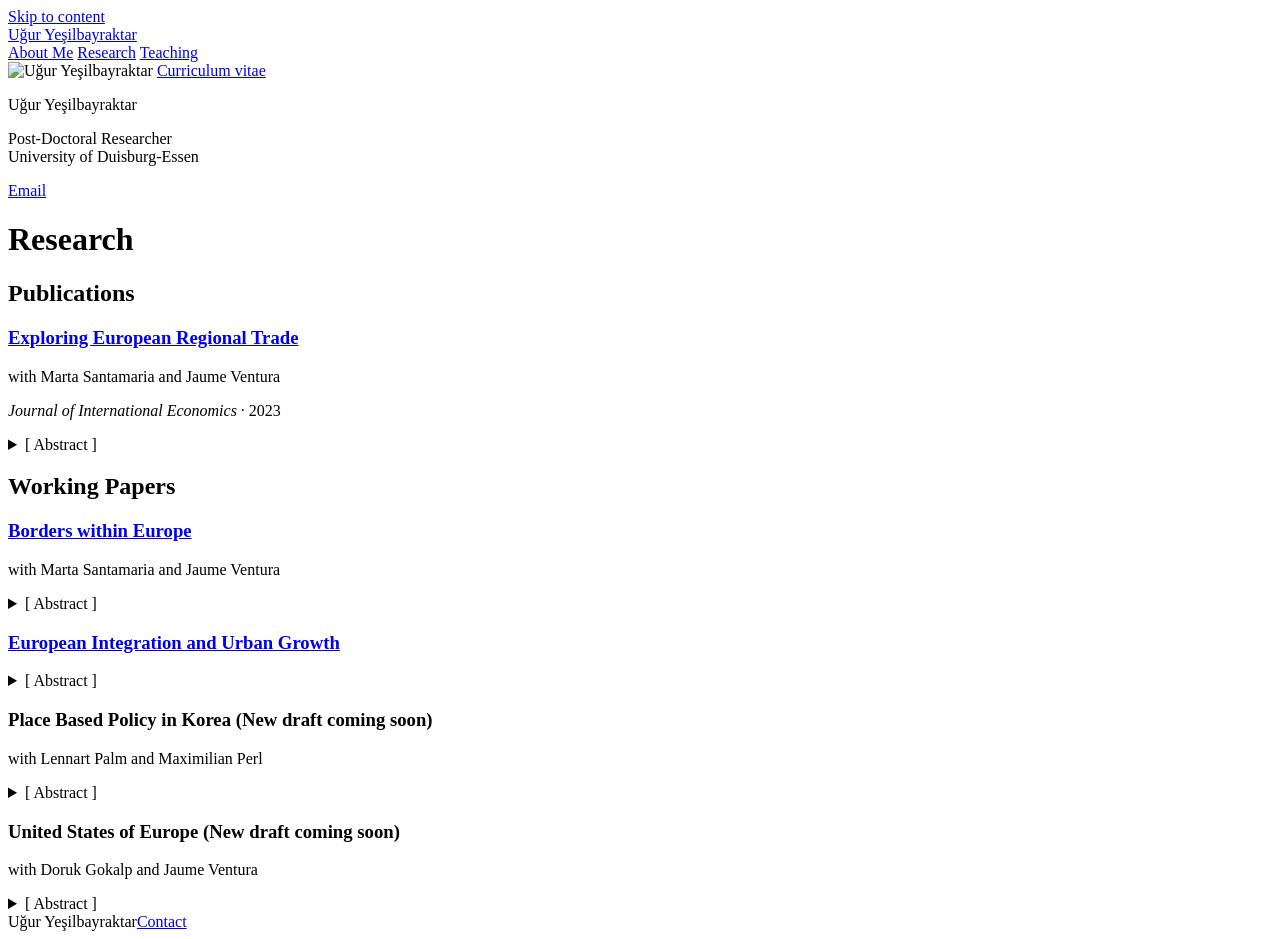
==== research.html @ dd5108a9 "Publish website at uguryesilbayraktar.github.io" ====
<!doctype html>
<html lang="en">
<head>
  <meta charset="utf-8">
  <meta name="viewport" content="width=device-width, initial-scale=1">
  <title>Uğur Yeşilbayraktar | Research</title>
  <meta name="description" content="Publications and working papers by Uğur Yeşilbayraktar on international trade, borders, urban growth and economic geography.">
  <meta name="theme-color" content="#ffffff">
  <meta property="og:title" content="Uğur Yeşilbayraktar — Research">
  <meta property="og:description" content="Publications and working papers by Uğur Yeşilbayraktar on international trade, borders, urban growth and economic geography.">
  <meta property="og:type" content="website">
  <meta property="og:url" content="https://uguryesilbayraktar.github.io/research.html">
  <link rel="canonical" href="https://uguryesilbayraktar.github.io/research.html">
  <link rel="icon" href="favicon.svg" type="image/svg+xml">
  <link rel="stylesheet" href="styles.css">
</head>
<body>
  <a class="skip-link" href="#main">Skip to content</a>
  <header class="site-header">
    <div class="header-inner">
      <a class="wordmark" href="index.html">Uğur Yeşilbayraktar</a>
      <nav aria-label="Main navigation"><a href="index.html">About Me</a>
<a href="research.html" aria-current="page">Research</a>
<a href="teaching.html">Teaching</a></nav>
    </div>
  </header>
  <div class="page-layout">
    <aside class="profile" aria-label="Profile and contact">
      <img class="portrait" src="portrait.png" alt="Uğur Yeşilbayraktar" width="170" height="170">
      <a class="cv-link" href="CV_uguryesil.pdf">Curriculum vitae</a>
      <div class="profile-info">
      <p class="profile-name">Uğur Yeşilbayraktar</p>
      <p class="profile-role">Post-Doctoral Researcher<br>University of Duisburg-Essen</p>
      <div class="profile-links">
        <a href="mailto:ugur.yesilbayraktar@uni-due.de">Email</a>
      </div>
      </div>
    </aside>
    <main id="main" tabindex="-1" class="page-content page-research">
      
<h1>Research</h1>
<section class="research-section" aria-labelledby="publications">
  <h2 id="publications" class="section-label">Publications</h2>
  <article class="paper" id="paper-1"><h3><a href="https://www.sciencedirect.com/science/article/pii/S0022199623000338">Exploring European Regional Trade</a></h3><p class="coauthors">with Marta Santamaria and Jaume Ventura</p><p class="publication"><cite>Journal of International Economics</cite> · 2023</p><details><summary><span aria-hidden="true">[ </span>Abstract<span aria-hidden="true"> ]</span></summary><p class="abstract">We use the new dataset of trade flows across 269 European regions in 24 countries constructed in Santamaría et al. (2020) to systematically explore for the first time trade patterns within and across country borders. We focus on the differences between home trade, country trade and foreign trade. We document the following facts: (i) European regional trade has a strong home and country bias, (ii) geographic distance and national borders are important determinants of regional trade, but cannot explain the strong regional home bias and (iii) the home bias is heterogeneous across regions and seems to be caused by political regional borders.</p></details></article>
</section>
<section class="research-section" aria-labelledby="working-papers">
  <h2 id="working-papers" class="section-label">Working Papers</h2>
  <article class="paper" id="paper-2"><h3><a href="borders_within_europe.pdf">Borders within Europe</a></h3><p class="coauthors">with Marta Santamaria and Jaume Ventura</p><details><summary><span aria-hidden="true">[ </span>Abstract<span aria-hidden="true"> ]</span></summary><p class="abstract">Are country borders still an impediment to trade flows within Europe? Using a rich microlevel survey with 3 million annual shipments of goods by road across 269 European regions, we construct a matrix of bilateral trade flows for 12 industries from 2011 to 2017. We then use the causal inference framework to design an identification strategy to estimate the causal effect of country borders on trade flows. Take two similar region pairs, the first one containing regions in different countries and the second one containing regions in the same country. The market share of the origin region in the destination region for the international pair is only 17.5 percent that of the intranational pair. We refer to this estimate as the average border effect. When we look at each industry separately, we find border effects that range from 12.3 to 38.9 percent. When we look at recent borders, i.e. created after 1910, we find a border effect of 28.8 percent, which is smaller than the average border effect but still quite large. The implication is clear: Europe is far from having a single market.</p></details></article><article class="paper" id="paper-3"><h3><a href="uguryesil_urbangrowth.pdf">European Integration and Urban Growth</a></h3><details><summary><span aria-hidden="true">[ </span>Abstract<span aria-hidden="true"> ]</span></summary><p class="abstract">Spatial inequality within countries is high and rising. This paper assesses how much the 2004 enlargement of the European Union contributed to widening disparities in economic performance across cities in Europe. I develop a quantitative open-economy model of economic geography in which market integration spurs city growth. Trade occurs through urban hubs and generates positive spillovers for their local consumer amenities. As a result, removing barriers to trade causes economic activity and population to concentrate closer to urban hubs. I show that empirical evidence bears out qualitatively the theoretical predictions of my model. Quantitatively, my structural estimates imply that greater market integration caused by EU enlargement accounts for 29.6% of the observed increase in residents of the major cities in Central Europe.</p></details></article><article class="paper" id="paper-4"><h3>Place Based Policy in Korea <span class="paper-status">(New draft coming soon)</span></h3><p class="coauthors">with Lennart Palm and Maximilian Perl</p><details><summary><span aria-hidden="true">[ </span>Abstract<span aria-hidden="true"> ]</span></summary><p class="abstract">We examine the local effects of South Korea&#x27;s large-scale place-based industrial policy of constructing industrial complexes. We compile a novel dataset on industrial complex designations dating back to the 1960s, link it to administrative establishment surveys, and use a stacked difference-in-differences design to estimate the local effects.</p><p class="abstract">Ten years after designation, industrial complex designation raises aggregate local employment by 14 percent, with gains in manufacturing as well as the unsubsidized services and construction sectors. Each additional job in an industrial complex generates 1.3 to 1.9 jobs in the local economy, with the 0.3 to 0.9 additional jobs created primarily in services. Nearly two thirds of the additional manufacturing employment results from the expansion of pre-existing establishments. While industrial complexes do not increase manufacturing productivity, they raise investment, consistent with the policy primarily alleviating capital constraints.</p></details></article><article class="paper" id="paper-5"><h3>United States of Europe <span class="paper-status">(New draft coming soon)</span></h3><p class="coauthors">with Doruk Gokalp and Jaume Ventura</p><details><summary><span aria-hidden="true">[ </span>Abstract<span aria-hidden="true"> ]</span></summary><p class="abstract">Europe has a common market but only a thin common budget. We ask what changes when more fiscal authority is shifted from member states to the union. We build a quantitative spatial model in which regions trade and households can relocate, and in which fiscal resources are allocated across three tiers of government—regional, national, and union. Centralization works through three channels: it expands fiscal pooling and redistribution, it reduces internal border frictions by broadening procurement markets and lowering regulatory barriers, and it can lower the effective value of public services when union-wide provision fits local political preferences less well than national provision.</p><p class="abstract">We discipline the model using data for 268 NUTS2 regions, combining Eurostat fiscal accounts, election-based measures of political mismatch from regional vote shares and the Chapel Hill Expert Survey, and freight-based gravity estimates of trade costs. In counterfactual reforms that reassign spending power upward while holding total public resources fixed, real private consumption rises in most of the union but the gains are uneven: Eastern regions benefit most, Southern regions gain modestly, and some Northwestern regions lose because effective public consumption falls. Translating these gains and losses into votes, we find that under the Council’s qualified-majority (double-majority) rule the largest reform that passes raises the EU budget to about 14 percent of union income; broader voting rules would sustain deeper fiscal integration.</p></details></article>
</section>

    </main>
  </div>
  <footer class="site-footer"><div><span>Uğur Yeşilbayraktar</span><a href="mailto:ugur.yesilbayraktar@uni-due.de">Contact</a></div></footer>
</body>
</html>
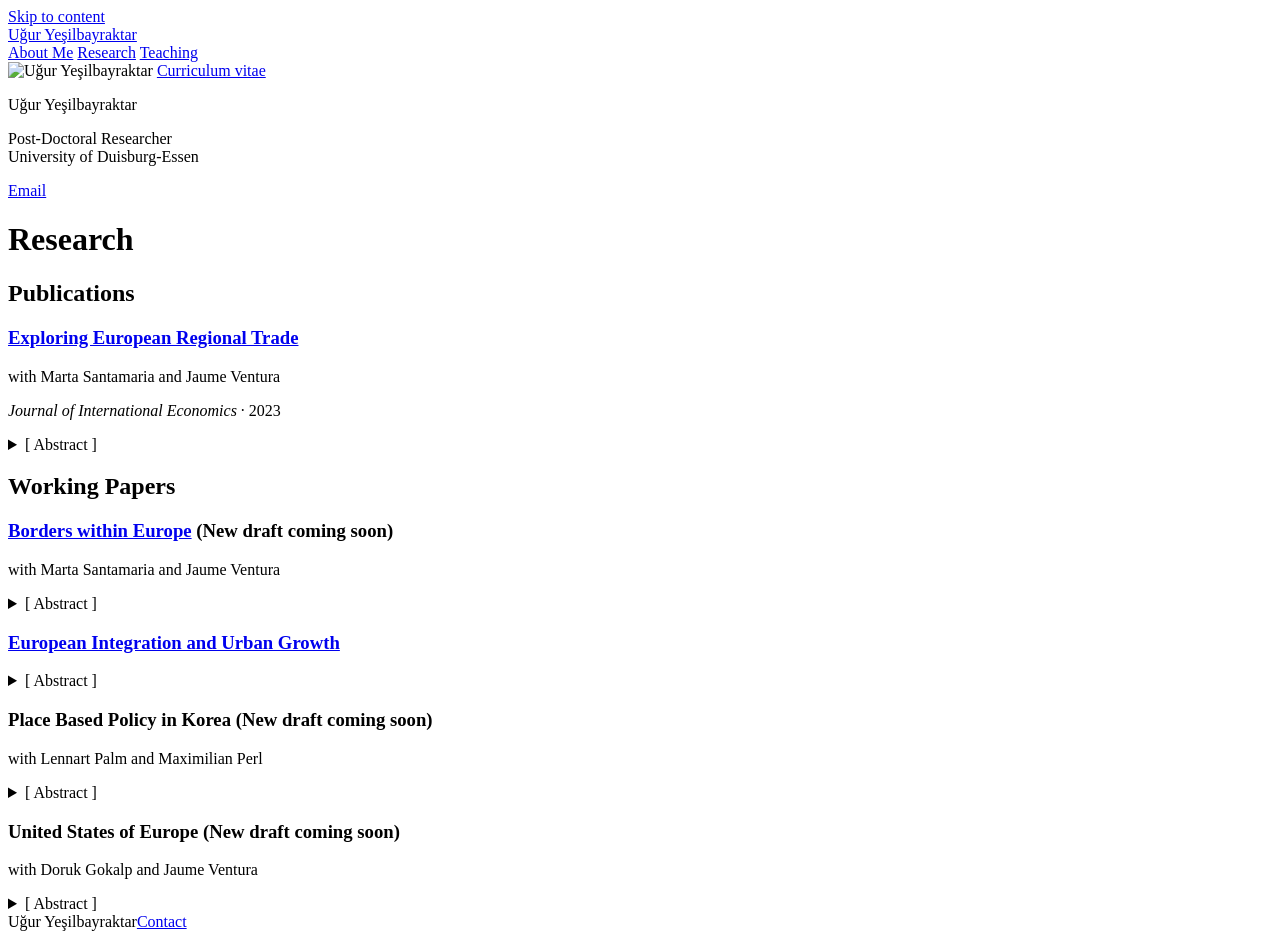
==== commit ee7ec56c: "Add new draft notice to Borders within Europe" ====
--- a/research.html
+++ b/research.html
@@ -45,7 +45,7 @@
 </section>
 <section class="research-section" aria-labelledby="working-papers">
   <h2 id="working-papers" class="section-label">Working Papers</h2>
-  <article class="paper" id="paper-2"><h3><a href="borders_within_europe.pdf">Borders within Europe</a></h3><p class="coauthors">with Marta Santamaria and Jaume Ventura</p><details><summary><span aria-hidden="true">[ </span>Abstract<span aria-hidden="true"> ]</span></summary><p class="abstract">Are country borders still an impediment to trade flows within Europe? Using a rich microlevel survey with 3 million annual shipments of goods by road across 269 European regions, we construct a matrix of bilateral trade flows for 12 industries from 2011 to 2017. We then use the causal inference framework to design an identification strategy to estimate the causal effect of country borders on trade flows. Take two similar region pairs, the first one containing regions in different countries and the second one containing regions in the same country. The market share of the origin region in the destination region for the international pair is only 17.5 percent that of the intranational pair. We refer to this estimate as the average border effect. When we look at each industry separately, we find border effects that range from 12.3 to 38.9 percent. When we look at recent borders, i.e. created after 1910, we find a border effect of 28.8 percent, which is smaller than the average border effect but still quite large. The implication is clear: Europe is far from having a single market.</p></details></article><article class="paper" id="paper-3"><h3><a href="uguryesil_urbangrowth.pdf">European Integration and Urban Growth</a></h3><details><summary><span aria-hidden="true">[ </span>Abstract<span aria-hidden="true"> ]</span></summary><p class="abstract">Spatial inequality within countries is high and rising. This paper assesses how much the 2004 enlargement of the European Union contributed to widening disparities in economic performance across cities in Europe. I develop a quantitative open-economy model of economic geography in which market integration spurs city growth. Trade occurs through urban hubs and generates positive spillovers for their local consumer amenities. As a result, removing barriers to trade causes economic activity and population to concentrate closer to urban hubs. I show that empirical evidence bears out qualitatively the theoretical predictions of my model. Quantitatively, my structural estimates imply that greater market integration caused by EU enlargement accounts for 29.6% of the observed increase in residents of the major cities in Central Europe.</p></details></article><article class="paper" id="paper-4"><h3>Place Based Policy in Korea <span class="paper-status">(New draft coming soon)</span></h3><p class="coauthors">with Lennart Palm and Maximilian Perl</p><details><summary><span aria-hidden="true">[ </span>Abstract<span aria-hidden="true"> ]</span></summary><p class="abstract">We examine the local effects of South Korea&#x27;s large-scale place-based industrial policy of constructing industrial complexes. We compile a novel dataset on industrial complex designations dating back to the 1960s, link it to administrative establishment surveys, and use a stacked difference-in-differences design to estimate the local effects.</p><p class="abstract">Ten years after designation, industrial complex designation raises aggregate local employment by 14 percent, with gains in manufacturing as well as the unsubsidized services and construction sectors. Each additional job in an industrial complex generates 1.3 to 1.9 jobs in the local economy, with the 0.3 to 0.9 additional jobs created primarily in services. Nearly two thirds of the additional manufacturing employment results from the expansion of pre-existing establishments. While industrial complexes do not increase manufacturing productivity, they raise investment, consistent with the policy primarily alleviating capital constraints.</p></details></article><article class="paper" id="paper-5"><h3>United States of Europe <span class="paper-status">(New draft coming soon)</span></h3><p class="coauthors">with Doruk Gokalp and Jaume Ventura</p><details><summary><span aria-hidden="true">[ </span>Abstract<span aria-hidden="true"> ]</span></summary><p class="abstract">Europe has a common market but only a thin common budget. We ask what changes when more fiscal authority is shifted from member states to the union. We build a quantitative spatial model in which regions trade and households can relocate, and in which fiscal resources are allocated across three tiers of government—regional, national, and union. Centralization works through three channels: it expands fiscal pooling and redistribution, it reduces internal border frictions by broadening procurement markets and lowering regulatory barriers, and it can lower the effective value of public services when union-wide provision fits local political preferences less well than national provision.</p><p class="abstract">We discipline the model using data for 268 NUTS2 regions, combining Eurostat fiscal accounts, election-based measures of political mismatch from regional vote shares and the Chapel Hill Expert Survey, and freight-based gravity estimates of trade costs. In counterfactual reforms that reassign spending power upward while holding total public resources fixed, real private consumption rises in most of the union but the gains are uneven: Eastern regions benefit most, Southern regions gain modestly, and some Northwestern regions lose because effective public consumption falls. Translating these gains and losses into votes, we find that under the Council’s qualified-majority (double-majority) rule the largest reform that passes raises the EU budget to about 14 percent of union income; broader voting rules would sustain deeper fiscal integration.</p></details></article>
+  <article class="paper" id="paper-2"><h3><a href="borders_within_europe.pdf">Borders within Europe</a> <span class="paper-status">(New draft coming soon)</span></h3><p class="coauthors">with Marta Santamaria and Jaume Ventura</p><details><summary><span aria-hidden="true">[ </span>Abstract<span aria-hidden="true"> ]</span></summary><p class="abstract">Are country borders still an impediment to trade flows within Europe? Using a rich microlevel survey with 3 million annual shipments of goods by road across 269 European regions, we construct a matrix of bilateral trade flows for 12 industries from 2011 to 2017. We then use the causal inference framework to design an identification strategy to estimate the causal effect of country borders on trade flows. Take two similar region pairs, the first one containing regions in different countries and the second one containing regions in the same country. The market share of the origin region in the destination region for the international pair is only 17.5 percent that of the intranational pair. We refer to this estimate as the average border effect. When we look at each industry separately, we find border effects that range from 12.3 to 38.9 percent. When we look at recent borders, i.e. created after 1910, we find a border effect of 28.8 percent, which is smaller than the average border effect but still quite large. The implication is clear: Europe is far from having a single market.</p></details></article><article class="paper" id="paper-3"><h3><a href="uguryesil_urbangrowth.pdf">European Integration and Urban Growth</a></h3><details><summary><span aria-hidden="true">[ </span>Abstract<span aria-hidden="true"> ]</span></summary><p class="abstract">Spatial inequality within countries is high and rising. This paper assesses how much the 2004 enlargement of the European Union contributed to widening disparities in economic performance across cities in Europe. I develop a quantitative open-economy model of economic geography in which market integration spurs city growth. Trade occurs through urban hubs and generates positive spillovers for their local consumer amenities. As a result, removing barriers to trade causes economic activity and population to concentrate closer to urban hubs. I show that empirical evidence bears out qualitatively the theoretical predictions of my model. Quantitatively, my structural estimates imply that greater market integration caused by EU enlargement accounts for 29.6% of the observed increase in residents of the major cities in Central Europe.</p></details></article><article class="paper" id="paper-4"><h3>Place Based Policy in Korea <span class="paper-status">(New draft coming soon)</span></h3><p class="coauthors">with Lennart Palm and Maximilian Perl</p><details><summary><span aria-hidden="true">[ </span>Abstract<span aria-hidden="true"> ]</span></summary><p class="abstract">We examine the local effects of South Korea&#x27;s large-scale place-based industrial policy of constructing industrial complexes. We compile a novel dataset on industrial complex designations dating back to the 1960s, link it to administrative establishment surveys, and use a stacked difference-in-differences design to estimate the local effects.</p><p class="abstract">Ten years after designation, industrial complex designation raises aggregate local employment by 14 percent, with gains in manufacturing as well as the unsubsidized services and construction sectors. Each additional job in an industrial complex generates 1.3 to 1.9 jobs in the local economy, with the 0.3 to 0.9 additional jobs created primarily in services. Nearly two thirds of the additional manufacturing employment results from the expansion of pre-existing establishments. While industrial complexes do not increase manufacturing productivity, they raise investment, consistent with the policy primarily alleviating capital constraints.</p></details></article><article class="paper" id="paper-5"><h3>United States of Europe <span class="paper-status">(New draft coming soon)</span></h3><p class="coauthors">with Doruk Gokalp and Jaume Ventura</p><details><summary><span aria-hidden="true">[ </span>Abstract<span aria-hidden="true"> ]</span></summary><p class="abstract">Europe has a common market but only a thin common budget. We ask what changes when more fiscal authority is shifted from member states to the union. We build a quantitative spatial model in which regions trade and households can relocate, and in which fiscal resources are allocated across three tiers of government—regional, national, and union. Centralization works through three channels: it expands fiscal pooling and redistribution, it reduces internal border frictions by broadening procurement markets and lowering regulatory barriers, and it can lower the effective value of public services when union-wide provision fits local political preferences less well than national provision.</p><p class="abstract">We discipline the model using data for 268 NUTS2 regions, combining Eurostat fiscal accounts, election-based measures of political mismatch from regional vote shares and the Chapel Hill Expert Survey, and freight-based gravity estimates of trade costs. In counterfactual reforms that reassign spending power upward while holding total public resources fixed, real private consumption rises in most of the union but the gains are uneven: Eastern regions benefit most, Southern regions gain modestly, and some Northwestern regions lose because effective public consumption falls. Translating these gains and losses into votes, we find that under the Council’s qualified-majority (double-majority) rule the largest reform that passes raises the EU budget to about 14 percent of union income; broader voting rules would sustain deeper fiscal integration.</p></details></article>
 </section>
 
     </main>
